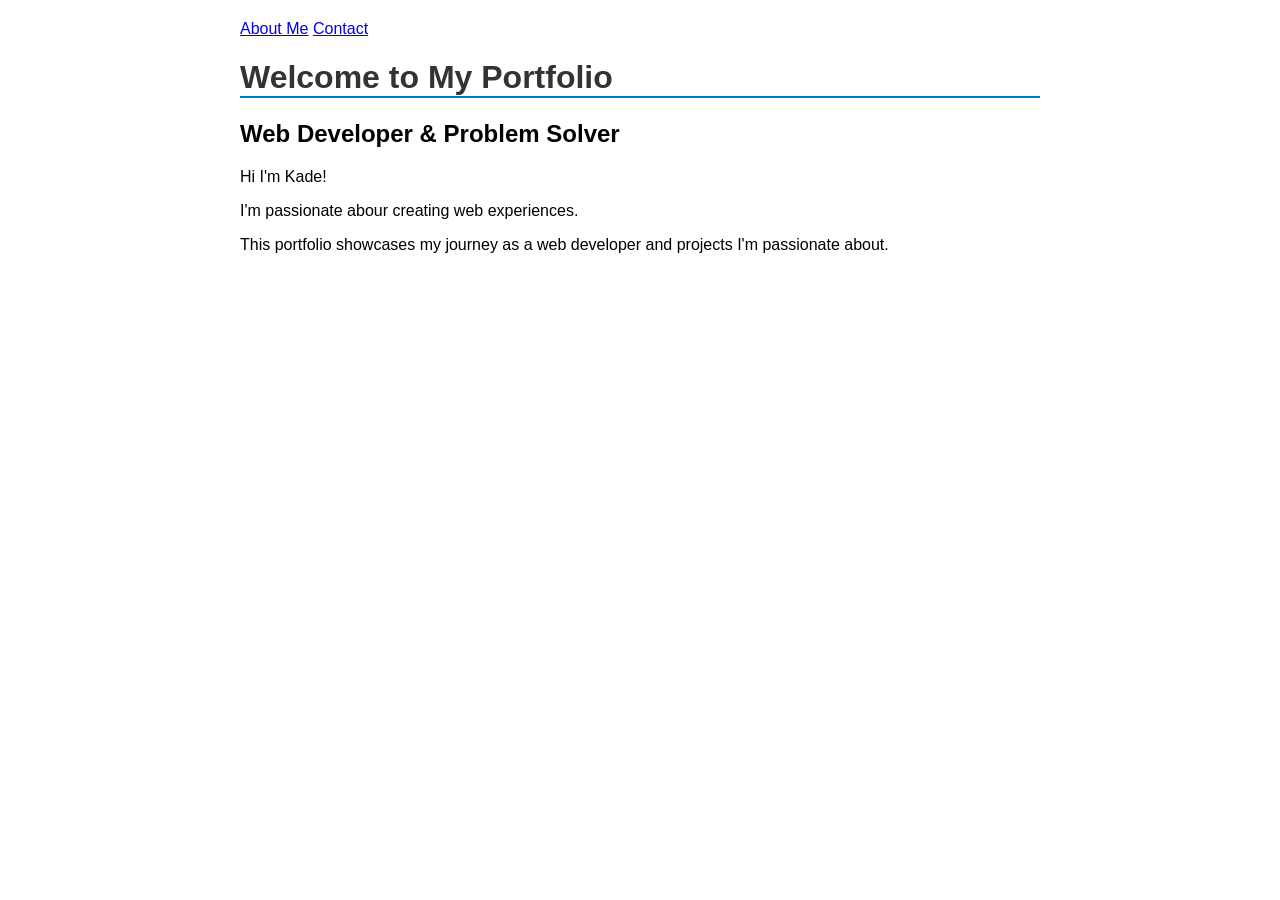
==== my-portfolio/index.html @ df7214e4 "Merge branch 'about-page'" ====
<!DOCTYPE html>
<html lang=""en">
<head>
    <meta charset= "UTF-8">
    <meta name= "viewport" content= "width = device-width, install-scale=1.0">
    <link rel="stylesheet" href="style.css">
    <title> My Portfolio </title>
</head>
<body>
    <nav>
        <a href="about.html">About Me</a>
        <a href="contact.html">Contact</a>
    </nav>
    <h1> Welcome to My Portfolio </h1>
    <h2> Web Developer & Problem Solver</h2>
    <p> Hi I'm Kade! </p>
    <p> I'm passionate abour creating web experiences. </p>
    <p> This portfolio showcases my journey as a web developer and projects I'm passionate about.</p>
</body>
</html>
---- my-portfolio/style.css ----
body {
        font-family: Arial, sans-serif;
        max-width: 800px;
        margin: 0 auto;
        padding: 20px;
}

h1 {
    color: #333;
    border-bottom: 2px solid #007acc;
}

/* About page specific styles */
.about-page section {
    margin-bottom: 30px;
}

.about-page section h2 {
    color: #007acc;
    border-bottom: 1px solid #ddd;
    padding-bottom: 5px;
}
.about-page section ul {
    display: grid;
    grid-template-columns: repeat(auto-fit, minmax(200px, 1fr));
    gap: 10px;
    margin-top: 15px;
}
.about-page section ul li {
    background: #f9f9f9;
    padding: 10px;
    border-left: 3px solid #007acc;
    font-weight: bold;
}
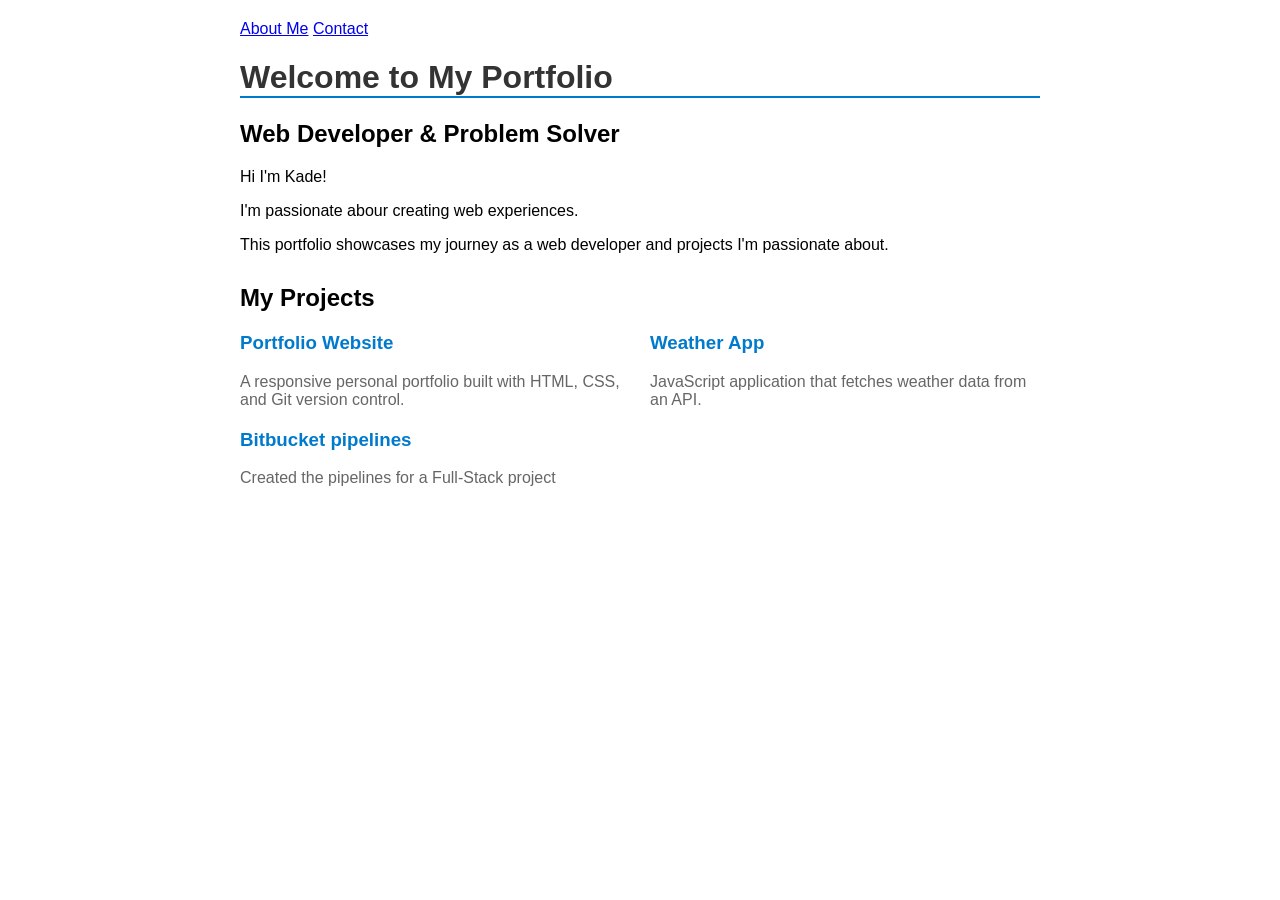
==== commit 6e6428d7: "Adding project to the index page" ====
--- a/my-portfolio/index.html
+++ b/my-portfolio/index.html
@@ -16,5 +16,22 @@
     <p> Hi I'm Kade! </p>
     <p> I'm passionate abour creating web experiences. </p>
     <p> This portfolio showcases my journey as a web developer and projects I'm passionate about.</p>
+    <section class="projects">
+        <h2>My Projects</h2>
+        <div class="project-grid">
+            <div class="project">
+                <h3>Portfolio Website</h3>
+                 <p>A responsive personal portfolio built with HTML, CSS, and Git version control.</p>
+            </div>
+            <div class="project">
+                <h3>Weather App</h3>
+                <p>JavaScript application that fetches weather data from an API.</p>
+            </div>
+            <div class="project">
+                <h3>Bitbucket pipelines</h3>
+                <p>Created the pipelines for a Full-Stack project</p>
+            </div>
+        </div>
+    </section>
 </body>
 </html>
--- a/my-portfolio/style.css
+++ b/my-portfolio/style.css
@@ -31,4 +31,29 @@
     padding: 10px;
     border-left: 3px solid #007acc;
     font-weight: bold;
+}
+
+/* Projects section styles */
+.projects {
+    margin: 30px 0;
+}
+.project-grid {
+    display: grid;
+    grid-template-columns: repeat(auto-fit, minmax(300px, 1fr));
+    gap: 20px;
+    margin-top: 20px;
+}
+project {
+    background: #f8f9fa;
+    padding: 20px;
+    border-radius: 8px;
+    border-left: 4px solid #007acc;
+}
+.project h3 {
+    color: #007acc;
+    margin-top: 0;
+}
+.project p {
+    margin-bottom: 0;
+    color: #666;
 }
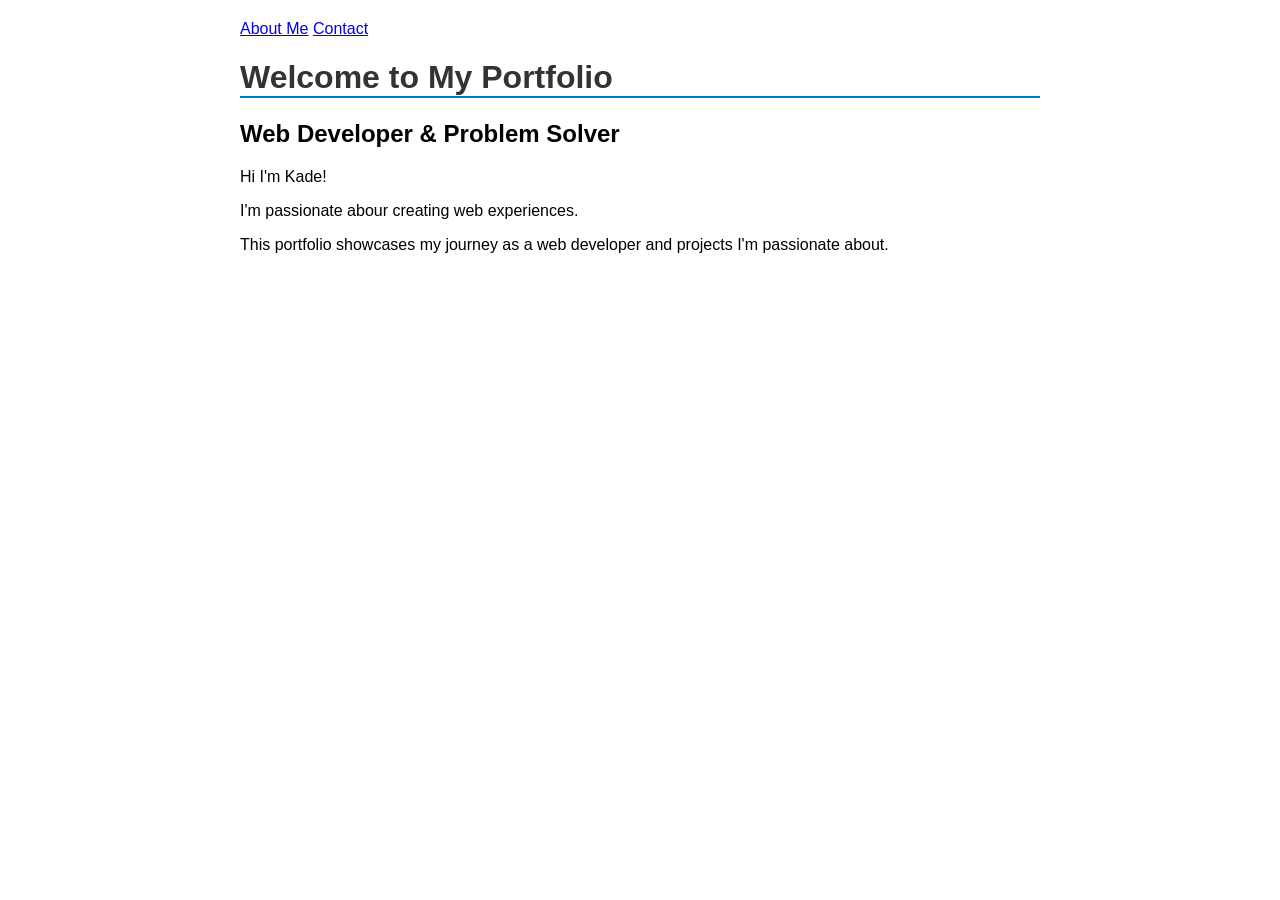
==== commit 35ebc2c2: "Rollback index" ====
--- a/my-portfolio/index.html
+++ b/my-portfolio/index.html
@@ -16,22 +16,5 @@
     <p> Hi I'm Kade! </p>
     <p> I'm passionate abour creating web experiences. </p>
     <p> This portfolio showcases my journey as a web developer and projects I'm passionate about.</p>
-    <section class="projects">
-        <h2>My Projects</h2>
-        <div class="project-grid">
-            <div class="project">
-                <h3>Portfolio Website</h3>
-                 <p>A responsive personal portfolio built with HTML, CSS, and Git version control.</p>
-            </div>
-            <div class="project">
-                <h3>Weather App</h3>
-                <p>JavaScript application that fetches weather data from an API.</p>
-            </div>
-            <div class="project">
-                <h3>Bitbucket pipelines</h3>
-                <p>Created the pipelines for a Full-Stack project</p>
-            </div>
-        </div>
-    </section>
 </body>
 </html>
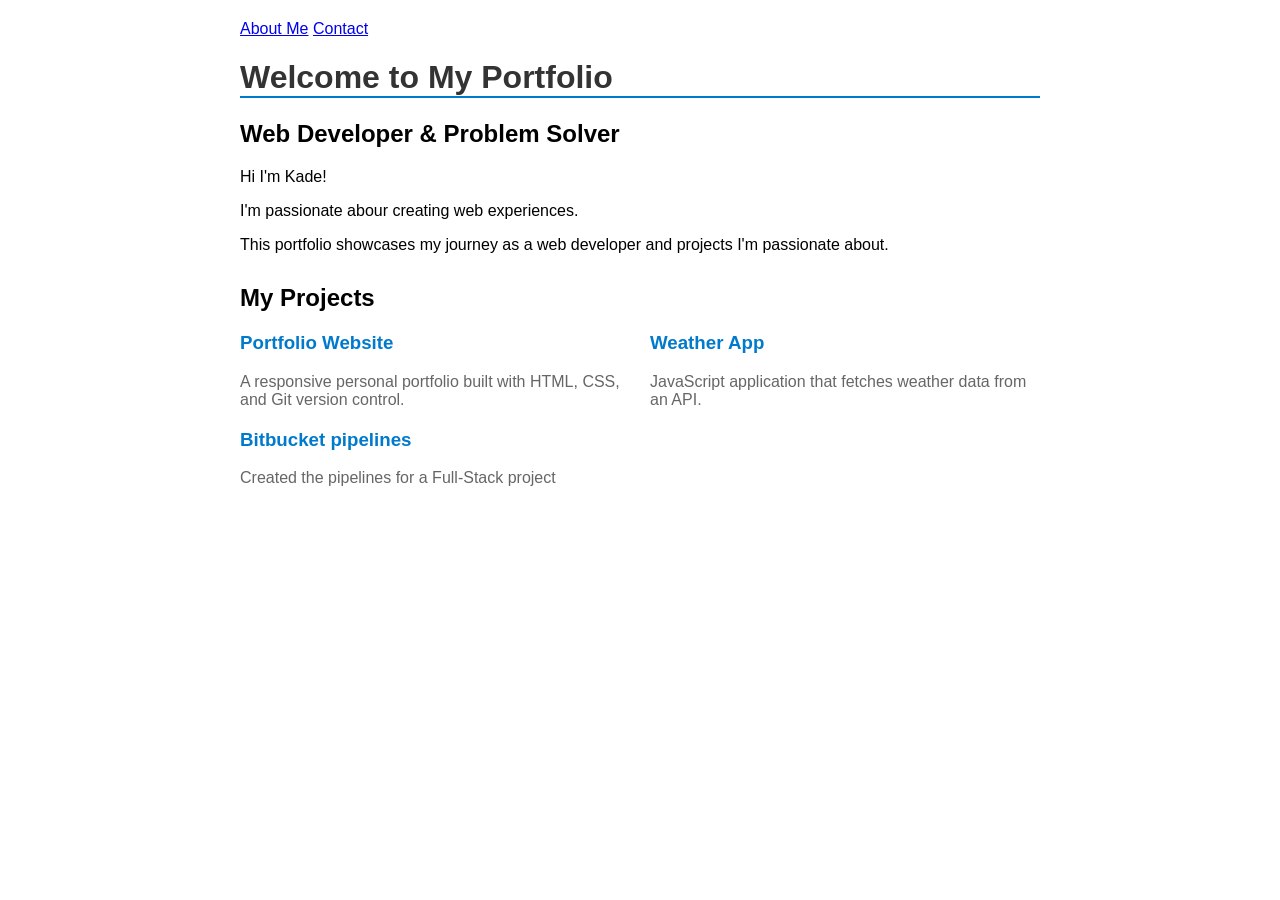
==== commit 279aef68: "adding proj to index page" ====
--- a/my-portfolio/index.html
+++ b/my-portfolio/index.html
@@ -16,5 +16,22 @@
     <p> Hi I'm Kade! </p>
     <p> I'm passionate abour creating web experiences. </p>
     <p> This portfolio showcases my journey as a web developer and projects I'm passionate about.</p>
+    <section class="projects">
+        <h2>My Projects</h2>
+        <div class="project-grid">
+            <div class="project">
+                <h3>Portfolio Website</h3>
+                <p>A responsive personal portfolio built with HTML, CSS, and Git version control.</p>
+            </div>
+            <div class="project">
+                <h3>Weather App</h3>
+                <p>JavaScript application that fetches weather data from an API.</p>
+            </div>
+            <div class="project">
+                <h3>Bitbucket pipelines</h3>
+                <p>Created the pipelines for a Full-Stack project</p>
+            </div>
+        </div>
+    </section>
 </body>
 </html>
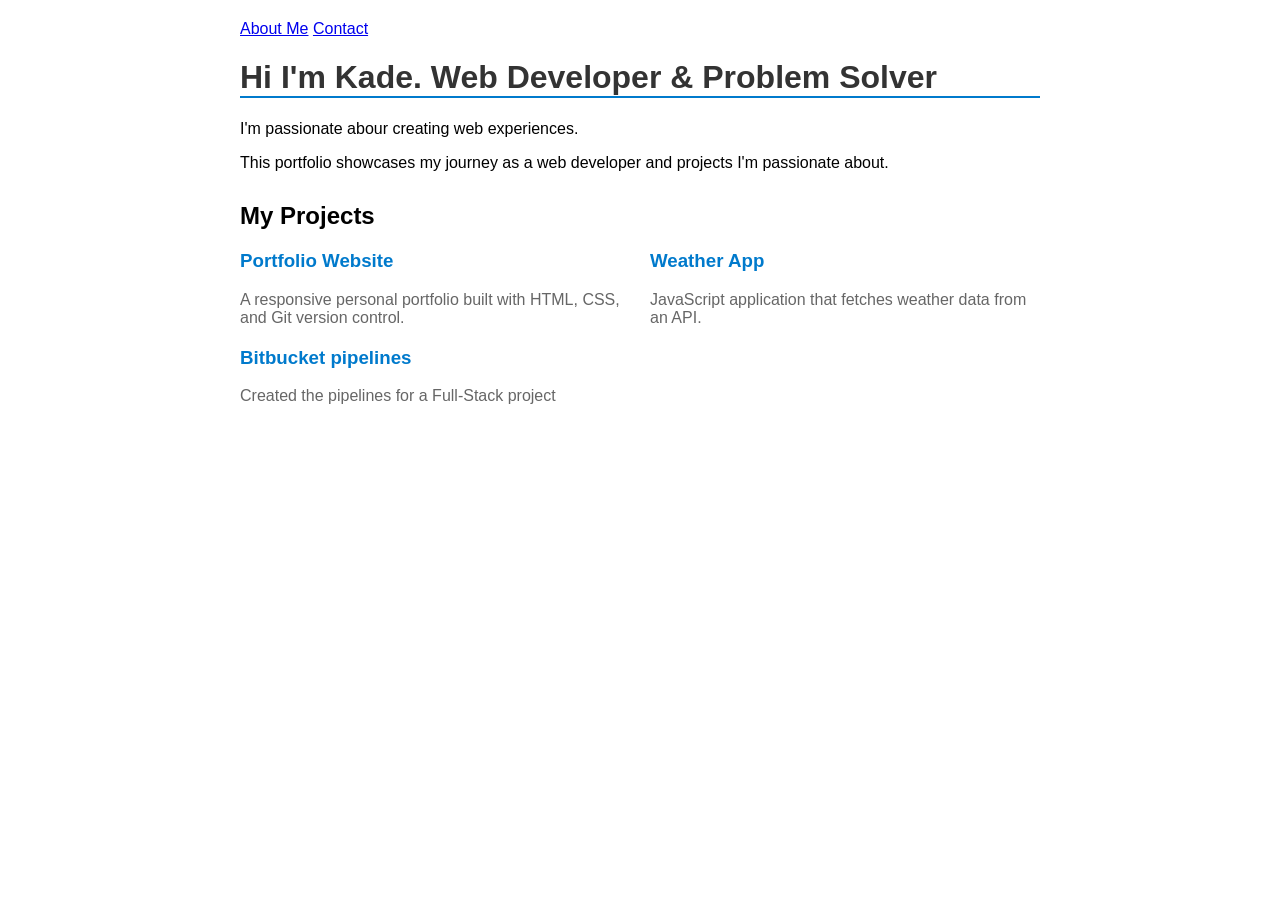
==== commit d7c765f8: "Update index.html, adding new title" ====
--- a/my-portfolio/index.html
+++ b/my-portfolio/index.html
@@ -11,9 +11,7 @@
         <a href="about.html">About Me</a>
         <a href="contact.html">Contact</a>
     </nav>
-    <h1> Welcome to My Portfolio </h1>
-    <h2> Web Developer & Problem Solver</h2>
-    <p> Hi I'm Kade! </p>
+    <h1> Hi I'm Kade. Web Developer & Problem Solver</h1>
     <p> I'm passionate abour creating web experiences. </p>
     <p> This portfolio showcases my journey as a web developer and projects I'm passionate about.</p>
     <section class="projects">
@@ -34,4 +32,4 @@
         </div>
     </section>
 </body>
-</html>+</html>
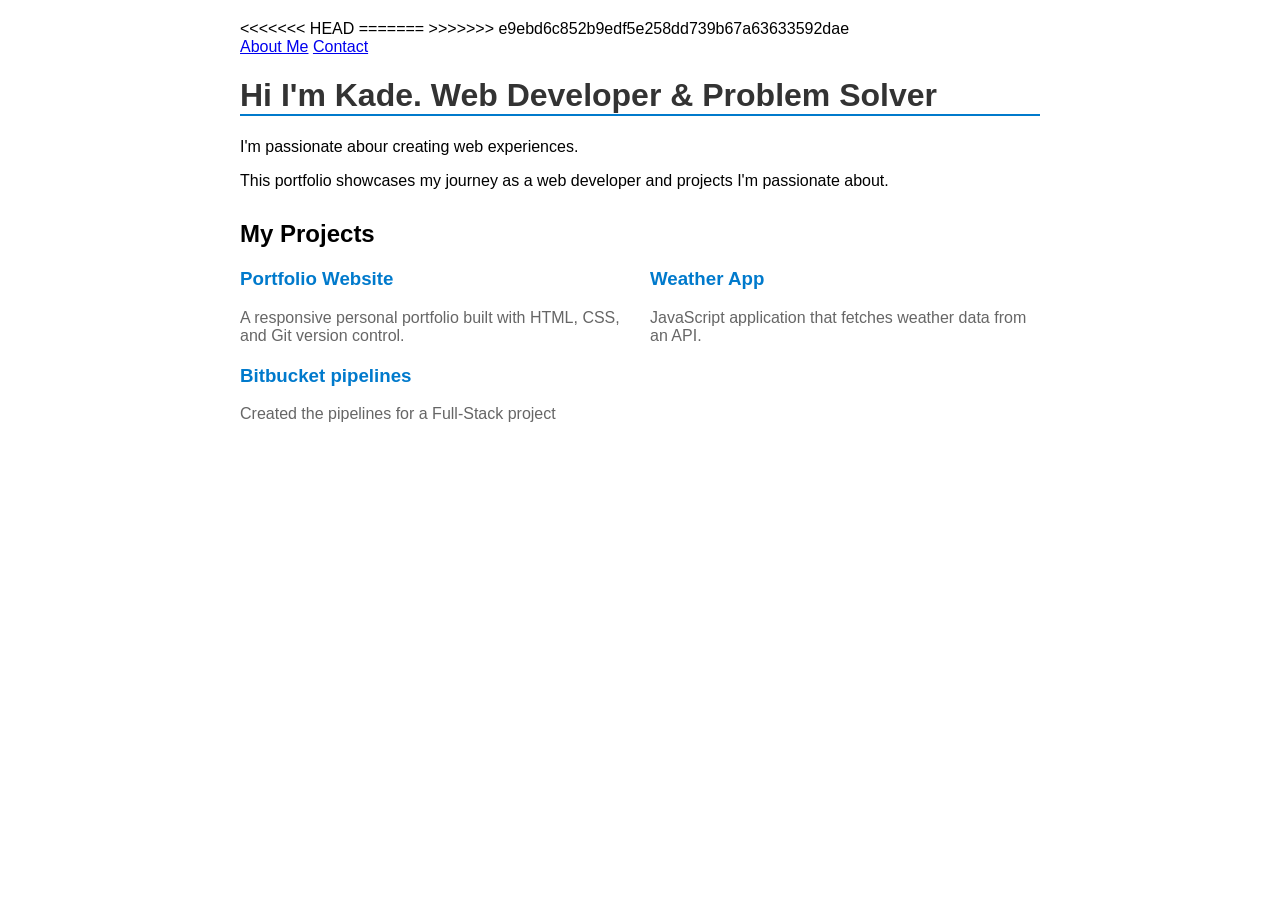
==== commit 755920d9: "resolve conflict in title" ====
--- a/my-portfolio/index.html
+++ b/my-portfolio/index.html
@@ -4,7 +4,11 @@
     <meta charset= "UTF-8">
     <meta name= "viewport" content= "width = device-width, install-scale=1.0">
     <link rel="stylesheet" href="style.css">
-    <title> My Portfolio </title>
+<<<<<<< HEAD
+    <title> My Portfolio | Kade Lee </title>
+=======
+    <title> Kade Lee | My Portfolio </title>
+>>>>>>> e9ebd6c852b9edf5e258dd739b67a63633592dae
 </head>
 <body>
     <nav>
